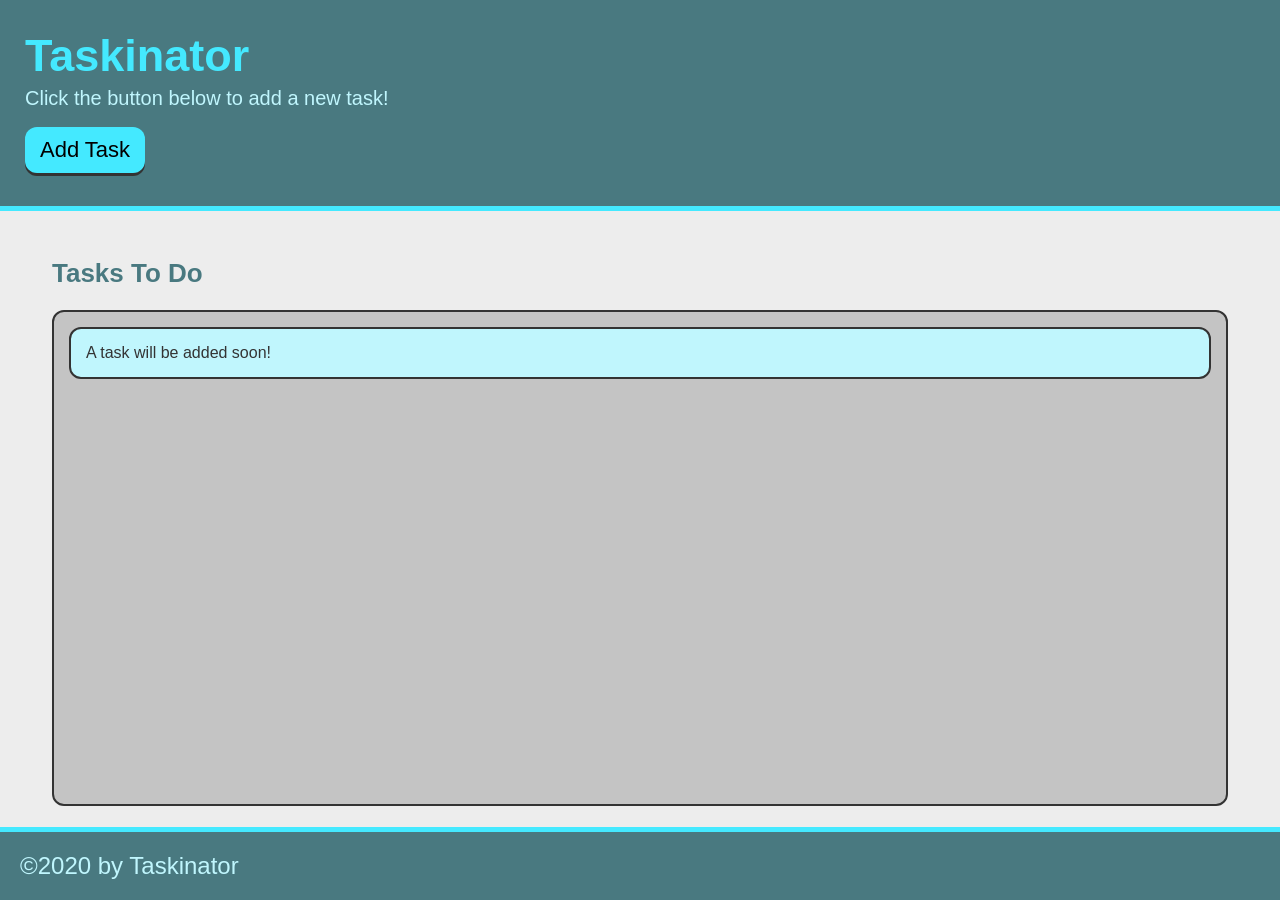
==== module-4-assets/index.html @ 29775ea2 "built initial HTML, CSS done, and JS tagged." ====
<!DOCTYPE html>
<html lang="en">
<head>
    <meta charset="UTF-8">
    <meta name="viewport" content="width=device-width, initial-scale=1.0">
    <meta http-equiv="X-UA-Compatible" content="ie=edge">
    <title>Taskinator</title>
    <link rel="stylesheet" href="./assets/css/style.css">
</head>

<body>
    <header>
      <h1 class="page-title">
          Taskinator
      </h1>
        <p>
            Click the button below to add a new task!
        </p>
        <button class="btn">Add Task</button>
    </header>

    <main class="page-content">
        <section class="task-list-wrapper">
            <h2 class="list-title"> Tasks To Do </h2>
                <ul class="task-list">
                    <li class="task-item"> A task will be added soon!</li>
                </ul>
        </section>
    </main>

    <footer>
        &copy;2020 by Taskinator
    </footer>
    
    <script src="./assets/js/script.js"></script>
</body>
</html>
---- module-4-assets/assets/css/style.css ----
* {
  box-sizing: border-box;
}

:root {
  --primary: #44e9ff;
  --secondary: #497980;
  --tertiary: rgb(192, 246, 253);
  --grey: #333;
  font-size: 62.5%;
}

body {
  background: #ededed;
  color: var(--grey);
  margin: 0;
  padding: 0;
  display: flex;
  min-height: 100vh;
  flex-direction: column;
  font-family: Verdana, Geneva, Tahoma, sans-serif;
}

header {
  background: var(--secondary);
  padding: 30px 25px;
  border-bottom: 5px solid var(--primary);
}

header p {
  color: var(--tertiary);
  margin: 5px 0 20px;
  font-size: 2rem;
}

p,
li {
  font-size: 1.6rem;
}

form {
  display: flex;
  align-items: flex-end;
  flex-wrap: wrap;
}

form input {
  outline: none;
  border: none;
  padding: 12px;
  width: 100%;
  font-size: 2.2rem;
  border: 2px solid var(--grey);
  border-radius: 12px;
}

form .form-group {
  margin: 10px 6px 10px 0;
  flex: 1;
}

footer {
  width: 100%;
  background: var(--secondary);
  color: var(--tertiary);
  font-size: 2.4rem;
  padding: 20px;
  border-top: 5px solid var(--primary);
}

.page-title {
  color: var(--primary);
  margin-bottom: 5px;
  margin-top: 0;
  font-size: 4.5rem;
}

.page-content {
  flex: 1;
  display: flex;
  flex-wrap: wrap;
  justify-content: center;
  margin: 25px auto;
  width: 95%;
}

.task-list-wrapper {
  flex: 1;
  margin: 0 20px 20px;
}

.list-title {
  color: var(--secondary);
  font-size: 2.6rem;
}

.task-list {
  list-style: none;
  padding: 15px;
  height: calc(100% - 50px);
  background: rgb(196, 196, 196);
  border-radius: 12px;
  border: 2px solid var(--grey);
}

.task-item {
  color: var(--grey);
  padding: 15px 15px;
  border: 2px solid var(--grey);
  background: var(--tertiary);
  border-radius: 12px;
  margin-bottom: 20px;
}

.task-name {
  margin: 0;
  font-size: 1.8rem;
}

.task-type {
  color: var(--secondary);
  font-size: 1.55rem;
}
.task-actions {
  display: flex;
  flex-wrap: wrap;
  align-items: center;
  margin: 10px 0 5px 0;
  justify-content: space-between;
}

.task-actions button,
.task-actions select {
  flex: 1;
}

.btn {
  outline: none;
  border: none;
  display: inline-block;
  padding: 10px 15px;
  background: var(--primary);
  font-size: 2.2rem;
  border-radius: 12px;
  position: relative;
  top: -3px;
  box-shadow: 0 3px var(--grey);
}

.btn:hover {
  box-shadow: 0 2px var(--grey);
  top: -2px;
}
.btn:active {
  box-shadow: 0 0px var(--grey);
  top: 0;
}

.edit-btn,
.delete-btn {
  font-size: 1.4rem;
  padding: 5px 7px;
  margin: 3px;
  background: var(--secondary);
  color: #fff;
}

.select-dropdown,
.select-status {
  display: block;
  font-size: 2.2rem;
  color: #444;
  padding: 12px;
  width: 100%;
  max-width: 100%;
  margin: 0;
  border: 2px solid var(--grey);
  border-radius: 12px;
  -moz-appearance: none;
  -webkit-appearance: none;
  appearance: none;
  background-color: #fff;
  background-image: url("../images/select-arrow.svg");
  background-repeat: no-repeat, repeat;
  background-position: right 0.7em top 50%, 0 0;
  background-size: 0.65em auto, 100%;
}

.select-status {
  font-size: 1.4rem;
  padding: 4px 28px 4px 4px;
  width: auto;
}

.select-dropdown::-ms-expand,
.select-status::-ms-expand {
  display: none;
}

.select-dropdown:hover,
.select-status:hover {
  border-color: #888;
}

.select-dropdown:focus,
.select-status:focus {
  border-color: #aaa;
  box-shadow: 0 0 1px 3px rgba(59, 153, 252, 0.7);
  box-shadow: 0 0 0 3px -moz-mac-focusring;
  color: #222;
  outline: none;
}
.select-dropdown option,
.select-status option {
  font-weight: normal;
  font-size: 2rem;
}

@media screen and (max-width: 980px) {
  form .form-group {
    flex: 1 100%;
  }

  form .form-group button {
    width: 100%;
  }

  .task-list-wrapper {
    flex-basis: 100%;
  }

}
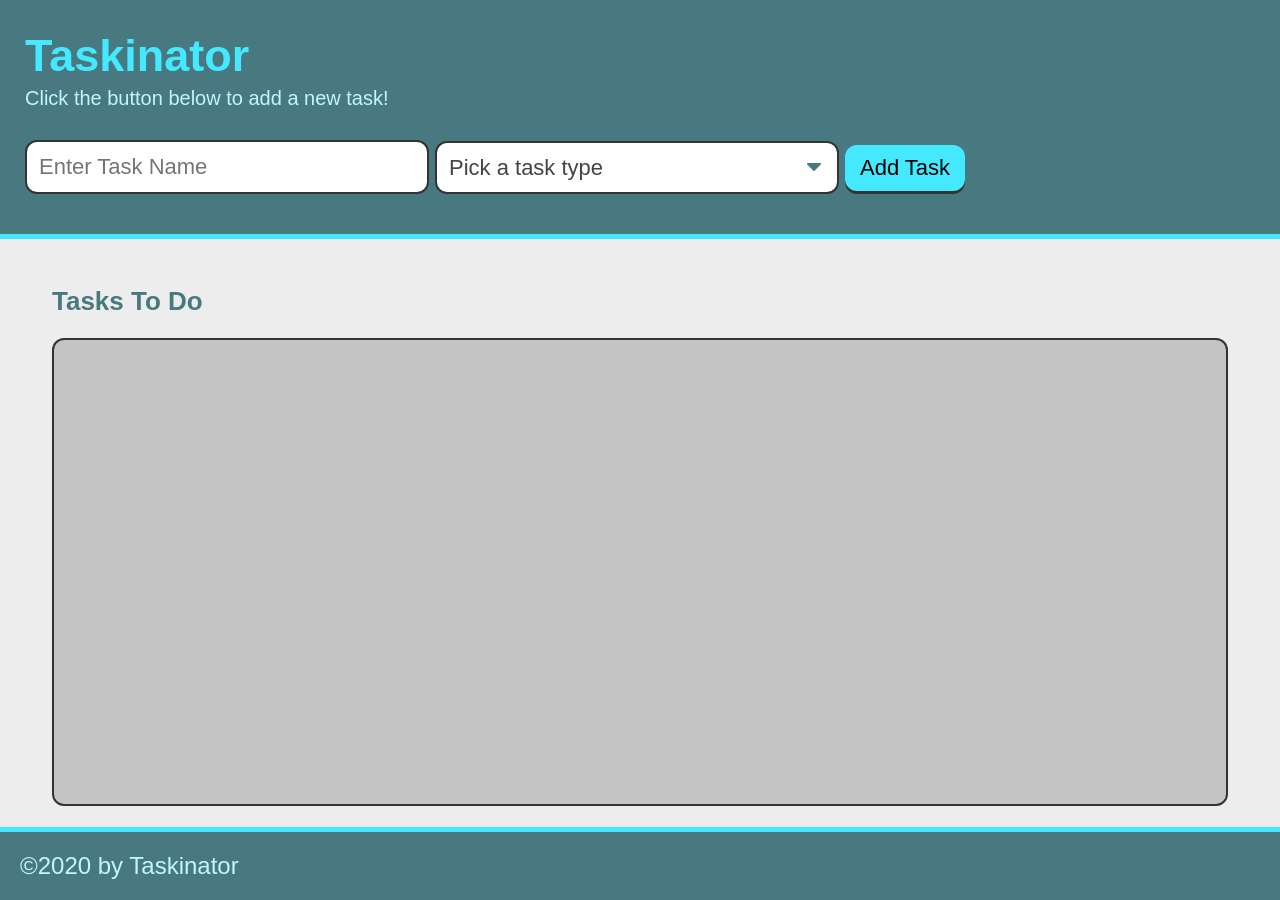
==== commit 0bdb3f11: "Added task name field and task type dropdown and removed placeholder text values when clicking add t" ====
--- a/module-4-assets/index.html
+++ b/module-4-assets/index.html
@@ -16,15 +16,29 @@
         <p>
             Click the button below to add a new task!
         </p>
-        <button class="btn">Add Task</button>
+        
+        <form id="task-form">
+            <div class="form-group">
+                <input type="text" name="task-name" placeholder="Enter Task Name" />
+            </div>
+            <div class="form-group">
+                <select name="task-type" class="select-dropdown">
+                    <option value="" disabled selected>Pick a task type</option>
+                    <option value="Print">Print</option>
+                    <option value="Web">Web</option>
+                    <option value="Mobile">Mobile</option>
+                </select>
+            </div>
+            <div class="form-group">
+                <button class="btn" id="save-task" type="submit">Add Task</button>
+            </div>
+        </form>
     </header>
 
     <main class="page-content">
         <section class="task-list-wrapper">
             <h2 class="list-title"> Tasks To Do </h2>
-                <ul class="task-list">
-                    <li class="task-item"> A task will be added soon!</li>
-                </ul>
+                <ul class="task-list" id="tasks-to-do"></ul>
         </section>
     </main>
 
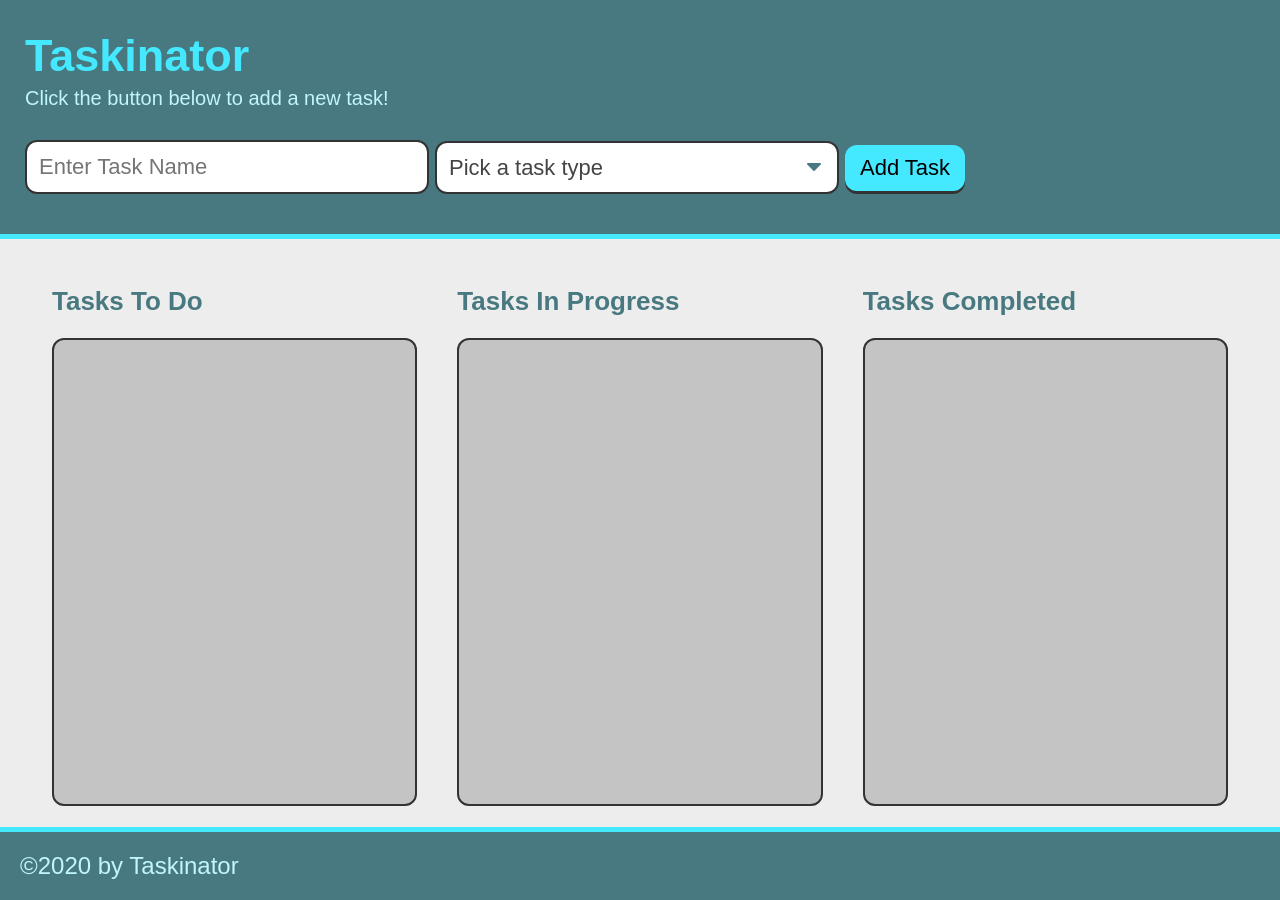
==== commit 3762fdae: "Create new feature branch, Add new HTML lists, Apply unique IDs to tasks, and Dynamically create but" ====
--- a/module-4-assets/index.html
+++ b/module-4-assets/index.html
@@ -40,6 +40,14 @@
             <h2 class="list-title"> Tasks To Do </h2>
                 <ul class="task-list" id="tasks-to-do"></ul>
         </section>
+        <section class="task-list-wrapper">
+            <h2 class="list-title"> Tasks In Progress </h2>
+            <ul class="task-list" id="tasks-in-progress"></ul>
+        </section>
+        <section class="task-list-wrapper">
+            <h2 class="list-title"> Tasks Completed </h2>
+            <ul class="task-list" id="tasks-completed"></ul>
+        </section>
     </main>
 
     <footer>
